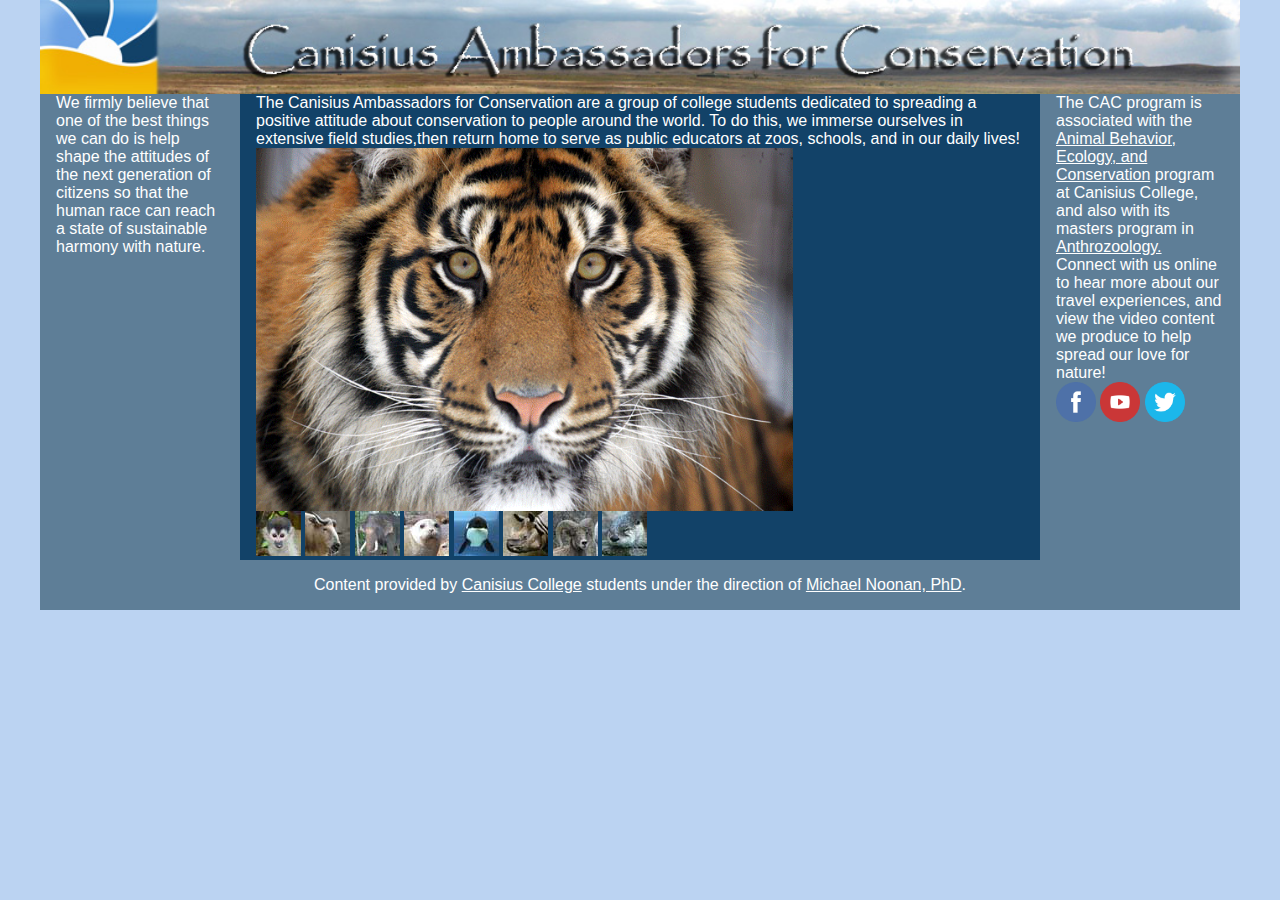
==== ex1/index.html @ d95fb6d4 "Add files via upload" ====
<html>

<head>
<meta http-equiv="Content-Type" content="text/html; charset=windows-1252">
<meta http-equiv="Content-Language" content="en-us">
<link rel="stylesheet" href="style.css"> </head>

<body>
<div class="wrapper">
<header>
<a href="http://www.conservenature.org/index.htm"> <img border="0" src="images/prairie_banner.jpg" width="1024" height="80"></a>
</header>
<aside class="leftsidebar">
We firmly believe 
that one of the best things we can do is help 
shape the attitudes of the next generation of 
citizens so that the human race can reach a 
state of sustainable harmony with nature.
</aside>
<div class="main">
The Canisius 
Ambassadors for Conservation are a group of college students dedicated to spreading a positive attitude about conservation to people around the world. To do this, we immerse ourselves in extensive field studies,then return home to serve as public educators at zoos, schools, and in our daily lives!
<div class="largepic">
    <img border="0" src="images/header.gif" width="537" height="363">
</div>
<div class="gallery">
<a href="http://www.conservenature.org/learn_about_wildlife/costa_rica_rainforest/tropical_rain_forest.htm"> <img alt="Costa Rica" src="images/btn_costarica.jpg" border="0" hspace="0" vspace="0" width="45" height="45"></a> 
<a href="http://www.conservenature.org/learn_about_wildlife/biodiversity_in_bhutan/bhutan.htm"><img alt="Bhutan" src="images/btn_bhutan.jpg" border="0" hspace="0" vspace="0" width="45" height="45"></a> 
<a href="http://www.conservenature.org/learn_about_wildlife/asian_elephant/asian_elephant.htm"><img alt="Asian Elephant" src="images/btn_elephant.jpg" border="0" hspace="0" vspace="0" width="45" height="45"></a>
<a href="http://www.conservenature.org/learn_about_wildlife/marine_mammals/marine_mammals.htm"><img alt="Marine Mammals" src="images/btn_marinemammals.jpg" border="0" hspace="0" vspace="0" width="45" height="45"></a> 
<a href="http://www.conservenature.org/learn_about_wildlife/orca_salmon_forest/orca_salmon_forest.htm"><img alt="Orcas" src="images/btn_orcas.jpg" border="0" hspace="0" vspace="0" width="45" height="45"></a> 
<a href="http://www.conservenature.org/learn_about_wildlife/rhinos/rhinos.htm"><img alt="Rhino" src="images/btn_rhino.jpg" border="0" hspace="0" vspace="0" width="45" height="45"></a> 
<a href="http://www.conservenature.org/learn_about_wildlife/rocky_mountains/rocky_mountains.htm"><img alt="Rocky Mountains" src="images/btn_rocky.jpg" border="0" hspace="0" vspace="0" width="45" height="45"></a> 
<a href="http://www.conservenature.org/learn_about_wildlife/otters/otters.htm"><img alt="Otters" src="images/btn_otter.jpg" border="0" hspace="0" vspace="0" width="45" height="45"></a>
</div>
</div><!-- .main -->
<aside class="rightsidebar">
The CAC program is associated with the
 
<a href="http://www.canisius.edu/abec/">
Animal Behavior, Ecology, and Conservation</a> program at Canisius College, and also with its masters program in

<a href="http://www.canisius.edu/anthrozoology/">
Anthrozoology.</a> Connect with us online to hear more about our travel experiences, and view the video content we produce to help spread our love for nature! 
<div class="sociallinks">
<a href="https://www.facebook.com/Canisius-Ambassadors-for-Conservation-241243496049437/"><img src="images/fb.png" width="40"></a>
<a href="http://www.youtube.com/channel/UCR2KVCh-qyYx8VvpqFVDLTg"><img src="images/yt.png" width="40"></a>
<a href="http://www.twitter.com/abecanisius"><img src="images/tw.png" width="40"></a>
</div>
</aside>
<footer>
Content provided by 
<a href="http://canisius.edu/abec">Canisius College</a> students under the direction of
<a href="http://michaelnoonan.org/">Michael Noonan, PhD</a>.
</footer>
</div>
</body>

</html>
---- ex1/style.css ----
* {
    margin: 0;
    padding: 0;
    box-sizing: border-box;
}

body {
    font-family: sans-serif;
    background:#BBD3F2;
}

.wrapper {
    max-width: 1200px;
    margin: 0 auto;
/*    background:#124268; */
    background:#5E7E97;
    color:#fff;
}

header {
    text-align: center;
}

nav li,
.widget li {
    list-style: none;
}

nav li {
    display: inline-block;
    margin: 0 1em;
}

nav li a {
    text-decoration: none;
}

aside,
.main {
    float: left;
    padding:0 1rem;
}

aside a, .main a, footer a {
    color:#fff;
}



.main {
    max-width: 800px;
    background:#124268;
}

aside {
    width: 200px;
}

ul.widget {
    padding: 1em;
    border: 1px solid #777;
    border-radius: 1em;
}

header img {
width:100%;
    height:auto;
}
footer {
        background:#5E7E97;
    padding:1rem;

}
footer,
nav {
    text-align: center;
    clear: both;
}


@media (max-width:800px) {
    aside, .main {
        float:none;
        width:100%;
        padding:1rem;
    }
}


}
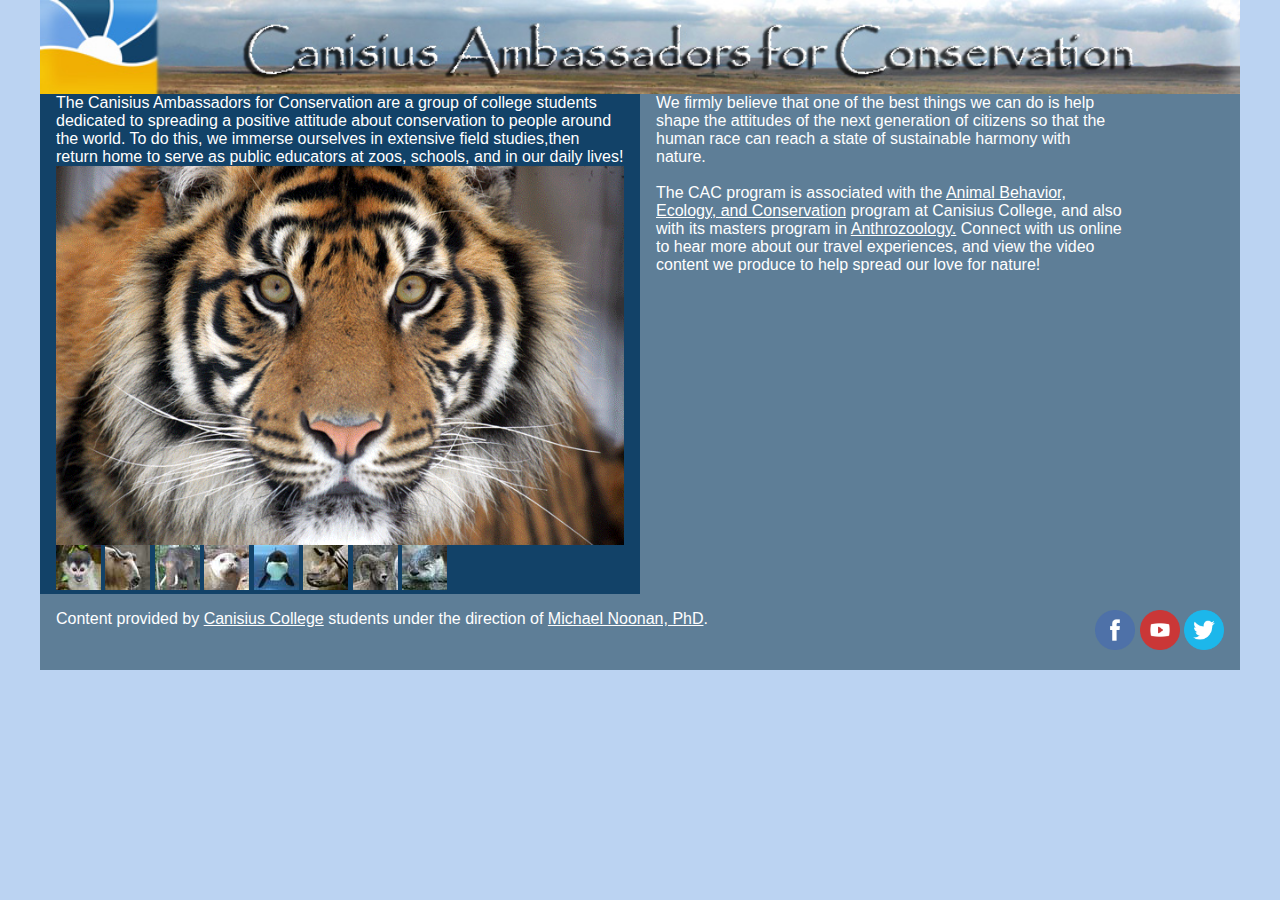
==== commit e360176f: "Add files via upload" ====
--- a/ex1/index.html
+++ b/ex1/index.html
@@ -1,59 +1,47 @@
 <html>
 
 <head>
-<meta http-equiv="Content-Type" content="text/html; charset=windows-1252">
-<meta http-equiv="Content-Language" content="en-us">
-<link rel="stylesheet" href="style.css"> </head>
+    <meta http-equiv="Content-Type" content="text/html; charset=windows-1252">
+    <meta http-equiv="Content-Language" content="en-us">
+    <link rel="stylesheet" href="style.css"> </head>
 
 <body>
-<div class="wrapper">
-<header>
-<a href="http://www.conservenature.org/index.htm"> <img border="0" src="images/prairie_banner.jpg" width="1024" height="80"></a>
-</header>
-<aside class="leftsidebar">
-We firmly believe 
-that one of the best things we can do is help 
-shape the attitudes of the next generation of 
-citizens so that the human race can reach a 
-state of sustainable harmony with nature.
-</aside>
-<div class="main">
-The Canisius 
-Ambassadors for Conservation are a group of college students dedicated to spreading a positive attitude about conservation to people around the world. To do this, we immerse ourselves in extensive field studies,then return home to serve as public educators at zoos, schools, and in our daily lives!
-<div class="largepic">
-    <img border="0" src="images/header.gif" width="537" height="363">
-</div>
-<div class="gallery">
-<a href="http://www.conservenature.org/learn_about_wildlife/costa_rica_rainforest/tropical_rain_forest.htm"> <img alt="Costa Rica" src="images/btn_costarica.jpg" border="0" hspace="0" vspace="0" width="45" height="45"></a> 
-<a href="http://www.conservenature.org/learn_about_wildlife/biodiversity_in_bhutan/bhutan.htm"><img alt="Bhutan" src="images/btn_bhutan.jpg" border="0" hspace="0" vspace="0" width="45" height="45"></a> 
-<a href="http://www.conservenature.org/learn_about_wildlife/asian_elephant/asian_elephant.htm"><img alt="Asian Elephant" src="images/btn_elephant.jpg" border="0" hspace="0" vspace="0" width="45" height="45"></a>
-<a href="http://www.conservenature.org/learn_about_wildlife/marine_mammals/marine_mammals.htm"><img alt="Marine Mammals" src="images/btn_marinemammals.jpg" border="0" hspace="0" vspace="0" width="45" height="45"></a> 
-<a href="http://www.conservenature.org/learn_about_wildlife/orca_salmon_forest/orca_salmon_forest.htm"><img alt="Orcas" src="images/btn_orcas.jpg" border="0" hspace="0" vspace="0" width="45" height="45"></a> 
-<a href="http://www.conservenature.org/learn_about_wildlife/rhinos/rhinos.htm"><img alt="Rhino" src="images/btn_rhino.jpg" border="0" hspace="0" vspace="0" width="45" height="45"></a> 
-<a href="http://www.conservenature.org/learn_about_wildlife/rocky_mountains/rocky_mountains.htm"><img alt="Rocky Mountains" src="images/btn_rocky.jpg" border="0" hspace="0" vspace="0" width="45" height="45"></a> 
-<a href="http://www.conservenature.org/learn_about_wildlife/otters/otters.htm"><img alt="Otters" src="images/btn_otter.jpg" border="0" hspace="0" vspace="0" width="45" height="45"></a>
-</div>
-</div><!-- .main -->
-<aside class="rightsidebar">
-The CAC program is associated with the
- 
-<a href="http://www.canisius.edu/abec/">
-Animal Behavior, Ecology, and Conservation</a> program at Canisius College, and also with its masters program in
-
-<a href="http://www.canisius.edu/anthrozoology/">
-Anthrozoology.</a> Connect with us online to hear more about our travel experiences, and view the video content we produce to help spread our love for nature! 
-<div class="sociallinks">
-<a href="https://www.facebook.com/Canisius-Ambassadors-for-Conservation-241243496049437/"><img src="images/fb.png" width="40"></a>
-<a href="http://www.youtube.com/channel/UCR2KVCh-qyYx8VvpqFVDLTg"><img src="images/yt.png" width="40"></a>
-<a href="http://www.twitter.com/abecanisius"><img src="images/tw.png" width="40"></a>
-</div>
-</aside>
-<footer>
-Content provided by 
-<a href="http://canisius.edu/abec">Canisius College</a> students under the direction of
-<a href="http://michaelnoonan.org/">Michael Noonan, PhD</a>.
-</footer>
-</div>
+    <div class="wrapper">
+        <header>
+            <a href="http://www.conservenature.org/index.htm"> <img border="0" src="images/prairie_banner.jpg" width="1024" height="80"></a>
+        </header>
+        <div class=content>
+            <div class="main"> The Canisius Ambassadors for Conservation are a group of college students dedicated to spreading a positive attitude about conservation to people around the world. To do this, we immerse ourselves in extensive field studies,then return home to serve as public educators at zoos, schools, and in our daily lives!
+                
+                <div class="gallery"><div class="largepic"> <img border="0" src="images/header.gif" width="537" height="363"> </div>
+                    <a href="http://www.conservenature.org/learn_about_wildlife/costa_rica_rainforest/tropical_rain_forest.htm"> <img alt="Costa Rica" src="images/btn_costarica.jpg" border="0" hspace="0" vspace="0" width="45" height="45"></a>
+                    <a href="http://www.conservenature.org/learn_about_wildlife/biodiversity_in_bhutan/bhutan.htm"><img alt="Bhutan" src="images/btn_bhutan.jpg" border="0" hspace="0" vspace="0" width="45" height="45"></a>
+                    <a href="http://www.conservenature.org/learn_about_wildlife/asian_elephant/asian_elephant.htm"><img alt="Asian Elephant" src="images/btn_elephant.jpg" border="0" hspace="0" vspace="0" width="45" height="45"></a>
+                    <a href="http://www.conservenature.org/learn_about_wildlife/marine_mammals/marine_mammals.htm"><img alt="Marine Mammals" src="images/btn_marinemammals.jpg" border="0" hspace="0" vspace="0" width="45" height="45"></a>
+                    <a href="http://www.conservenature.org/learn_about_wildlife/orca_salmon_forest/orca_salmon_forest.htm"><img alt="Orcas" src="images/btn_orcas.jpg" border="0" hspace="0" vspace="0" width="45" height="45"></a>
+                    <a href="http://www.conservenature.org/learn_about_wildlife/rhinos/rhinos.htm"><img alt="Rhino" src="images/btn_rhino.jpg" border="0" hspace="0" vspace="0" width="45" height="45"></a>
+                    <a href="http://www.conservenature.org/learn_about_wildlife/rocky_mountains/rocky_mountains.htm"><img alt="Rocky Mountains" src="images/btn_rocky.jpg" border="0" hspace="0" vspace="0" width="45" height="45"></a>
+                    <a href="http://www.conservenature.org/learn_about_wildlife/otters/otters.htm"><img alt="Otters" src="images/btn_otter.jpg" border="0" hspace="0" vspace="0" width="45" height="45"></a>
+                </div>
+            </div>
+            <!-- .main -->
+            <aside class="rightsidebar">
+                <p>We firmly believe that one of the best things we can do is help shape the attitudes of the next generation of citizens so that the human race can reach a state of sustainable harmony with nature.</p>
+                </br>
+                <p>The CAC program is associated with the <a href="http://www.canisius.edu/abec/">
+Animal Behavior, Ecology, and Conservation</a> program at Canisius College, and also with its masters program in <a href="http://www.canisius.edu/anthrozoology/">
+Anthrozoology.</a> Connect with us online to hear more about our travel experiences, and view the video content we produce to help spread our love for nature!</p>
+                
+            </aside>
+        </div> <!-- content -->
+        <footer class= "clearfix"> Content provided by <a href="http://canisius.edu/abec">Canisius College</a> students under the direction of <a href="http://michaelnoonan.org/">Michael Noonan, PhD</a>. 
+                   <div class="sociallinks">
+                    <a href="https://www.facebook.com/Canisius-Ambassadors-for-Conservation-241243496049437/"><img src="images/fb.png" width="40"></a>
+                    <a href="http://www.youtube.com/channel/UCR2KVCh-qyYx8VvpqFVDLTg"><img src="images/yt.png" width="40"></a>
+                    <a href="http://www.twitter.com/abecanisius"><img src="images/tw.png" width="40"></a>
+                </div>
+                </footer>
+    </div>
 </body>
 
 </html>--- a/ex1/style.css
+++ b/ex1/style.css
@@ -6,85 +6,79 @@
 
 body {
     font-family: sans-serif;
-    background:#BBD3F2;
+    background: #BBD3F2;
 }
 
 .wrapper {
     max-width: 1200px;
     margin: 0 auto;
-/*    background:#124268; */
-    background:#5E7E97;
-    color:#fff;
+    /*    background:#124268; */
+    background: #5E7E97;
+    color: #fff;
 }
 
 header {
-    text-align: center;
+    text-align: center; 
 }
 
-nav li,
-.widget li {
-    list-style: none;
-}
-
-nav li {
-    display: inline-block;
-    margin: 0 1em;
-}
-
-nav li a {
-    text-decoration: none;
+.content {
+    position: relative;
+    
 }
 
 aside,
 .main {
     float: left;
-    padding:0 1rem;
+    width:50%;
+    padding: 0 1rem;
 }
 
-aside a, .main a, footer a {
-    color:#fff;
+aside a,
+.main a,
+footer a {
+    color: #fff;
+}
+
+.main {
+    background: #124268;
+}
+
+.largepic img {
+    width:100%;
+    height:auto;
+    display:block;
+}
+
+aside {
+    max-width: 500px;
+}
+
+header img {
+    width: 100%;
+    height: auto;
+}
+.sociallinks {
+    float: right;
+}
+footer {
+    background: #5E7E97;
+    padding: 1rem;
+    clear:both;
+    
+}
+.clearfix:after {
+    display:table;
+    content:"";
+    clear:both;
+}
+@media (max-width:800px) {
+    aside,
+    .main {
+        float: none;
+        width: 100%;
+        padding: 1rem;
+    }
 }
 
 
 
-.main {
-    max-width: 800px;
-    background:#124268;
-}
-
-aside {
-    width: 200px;
-}
-
-ul.widget {
-    padding: 1em;
-    border: 1px solid #777;
-    border-radius: 1em;
-}
-
-header img {
-width:100%;
-    height:auto;
-}
-footer {
-        background:#5E7E97;
-    padding:1rem;
-
-}
-footer,
-nav {
-    text-align: center;
-    clear: both;
-}
-
-
-@media (max-width:800px) {
-    aside, .main {
-        float:none;
-        width:100%;
-        padding:1rem;
-    }
-}
-
-
-}